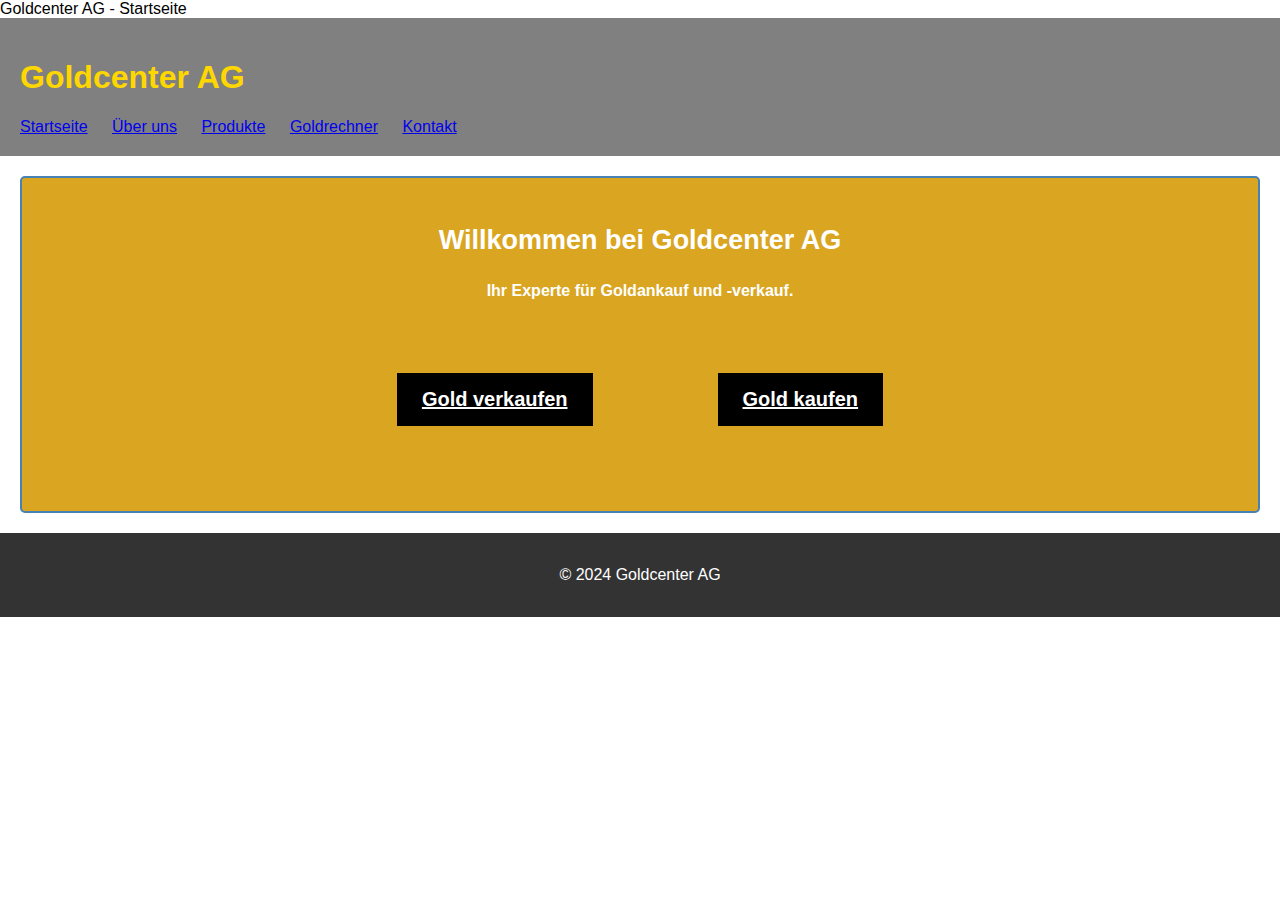
==== goldcenter.html @ 7480a648 "Initialcommmit" ====
<!DOCTYPE html>
<html lang="de">
<head>
    <meta charset="UTF-8">
    <meta name="viewport" content="width=device-width, initial-scale=1.0">
    <meta name="description" content="Willkommen bei Goldcenter AG - Ihrem Experten für Goldankauf und -verkauf.">
    <meta name="keywords" content="gold, verkauf, kaufen, schweiz, edelmetalle, "
    <title>Goldcenter AG - Startseite</title>
    <link rel="stylesheet" href="goldstyle.css">
    <link rel="stylesheet" href="Unterseiten.css">
</head>
<body>
    <header>
        <h1>Goldcenter AG</h1>
        <nav>
            <ul>
                <li><a href="index.html">Startseite</a></li>
                <li><a href="überuns.html">Über uns</a></li>
                <li><a href="produkte.html">Produkte</a></li>
                <li><a href="rechner.html">Goldrechner</a></li>
                <li><a href="Kontakt.html">Kontakt</a></li>
            </ul>
        </nav>
    </header>
    <main>
        <section class="button">
            <h2>Willkommen bei Goldcenter AG</h2>
            <p>Ihr Experte für Goldankauf und -verkauf.</p>
            <a href="rechner.html" class="meinbutton">Gold verkaufen</a>
            <a href="produkte.html" class="meinbutton">Gold kaufen</a>
        </section>
    </main>
    <footer>
        <p>&copy; 2024 Goldcenter AG</p>
    </footer>
</body>
</html>
---- goldstyle.css ----
body {
    font-family: Arial, Helvetica, sans-serif;
    margin: 0;
    padding: 0;
}

main {
    display: grid;
    grid-gap: 20px;
    padding: 20px;
    text-align: center;
}


.button {
    display: inline-block;
    margin: 0px;
    padding: 25px 25px;
    border: 2px solid #4682B4; 
    border-radius: 5px;
    font-size: 18px;
    font-weight: bold;
    color: #fff;
    background-color: goldenrod;
}


.meinbutton {
    display: inline-block;
    margin: 60px;
    padding: 15px 25px;
    font-size: 20px;
    font-weight: bold;
    color: #fff;
    background-color: black
}

.meinbutton:hover {
    background-color: gold; 
    border-color: gold; 
}
---- Unterseiten.css ----
header {
    background-color: gray;
    color: gold;
    padding: 20px;
}

nav ul {
    list-style-type: none;
    padding: 0;
    margin: 0;
}

nav ul li {
    display: inline;
    margin-right: 20px;
}

.Information {
    color: black; 
    display: flex;
    justify-content: center;
    align-items: center;
    margin: 30px;
}

p {
    font-family: Arial, sans-serif;
    font-size: 16px;
    line-height: 1.5;
    margin: 10px;
}


footer {
    background-color: #333;
    color: #fff;
    text-align: center;
    padding: 20px;
}

.bildabschnitt {
    display: flex;
    justify-content: center;
}

.bildabschnitt img {
    width: 300px; 
    height: auto; 
    margin: 20px;
}
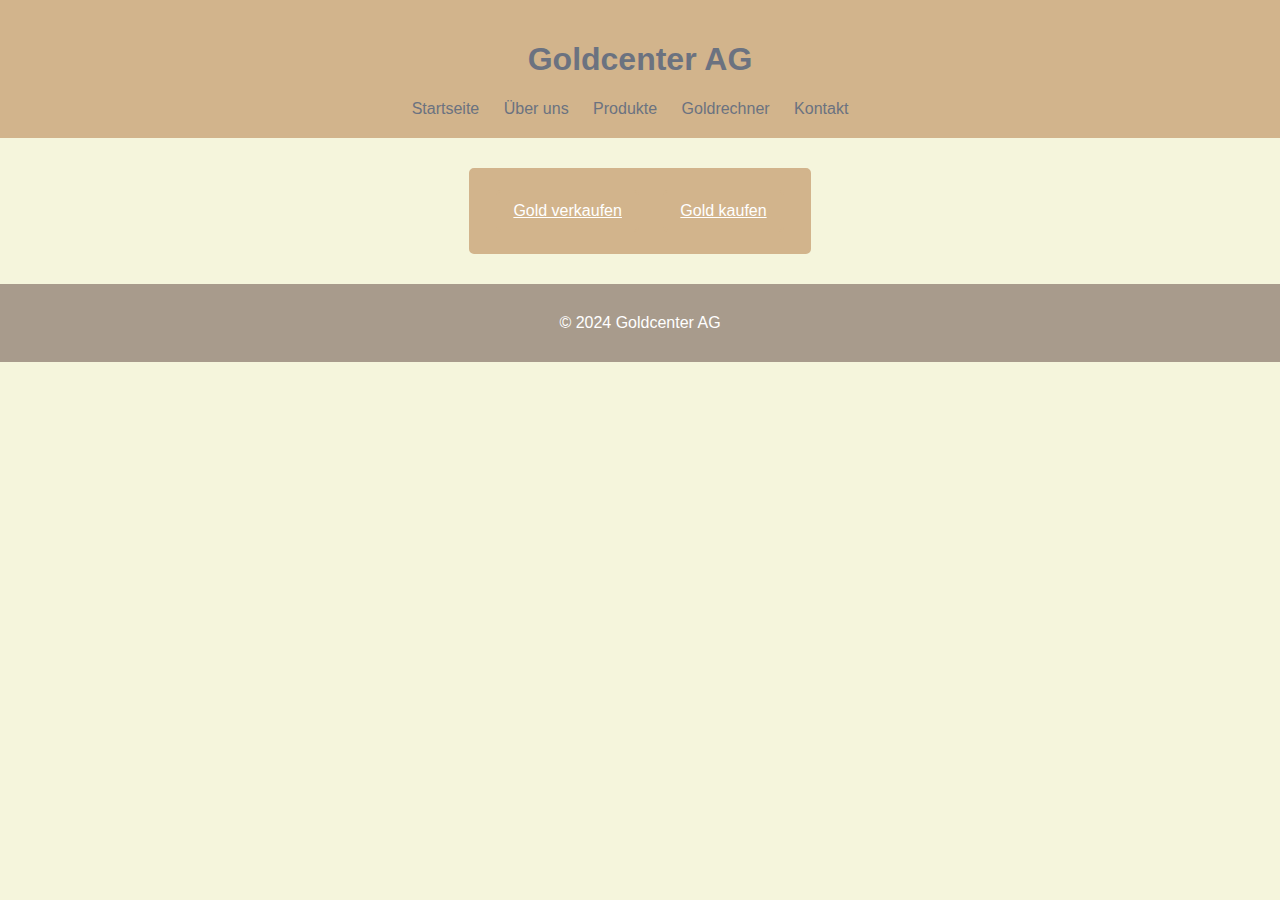
==== commit 4a6bc6ee: "Impressum" ====
--- a/goldcenter.html
+++ b/goldcenter.html
@@ -3,18 +3,17 @@
 <head>
     <meta charset="UTF-8">
     <meta name="viewport" content="width=device-width, initial-scale=1.0">
-    <meta name="description" content="Willkommen bei Goldcenter AG - Ihrem Experten für Goldankauf und -verkauf.">
-    <meta name="keywords" content="gold, verkauf, kaufen, schweiz, edelmetalle, "
+    <meta name="description" content="Willkommen bei Goldcenter AG - Ihrem Experten für Goldankauf und -verkauf in Bern.">
+    <meta name="keywords" content="gold, verkauf, kaufen, schweiz, edelmetalle, goldmünzen, altgold, bern">
     <title>Goldcenter AG - Startseite</title>
     <link rel="stylesheet" href="goldstyle.css">
-    <link rel="stylesheet" href="Unterseiten.css">
 </head>
 <body>
     <header>
         <h1>Goldcenter AG</h1>
         <nav>
             <ul>
-                <li><a href="index.html">Startseite</a></li>
+                <li><a href="goldcenter.html">Startseite</a></li>
                 <li><a href="überuns.html">Über uns</a></li>
                 <li><a href="produkte.html">Produkte</a></li>
                 <li><a href="rechner.html">Goldrechner</a></li>
@@ -23,9 +22,9 @@
         </nav>
     </header>
     <main>
+        </section>
+        
         <section class="button">
-            <h2>Willkommen bei Goldcenter AG</h2>
-            <p>Ihr Experte für Goldankauf und -verkauf.</p>
             <a href="rechner.html" class="meinbutton">Gold verkaufen</a>
             <a href="produkte.html" class="meinbutton">Gold kaufen</a>
         </section>
--- a/goldstyle.css
+++ b/goldstyle.css
@@ -2,46 +2,75 @@
     font-family: Arial, Helvetica, sans-serif;
     margin: 0;
     padding: 0;
+    background-color: #F5F5DC;
 }
 
-main {
-    display: grid;
-    grid-gap: 20px;
+header {
+    background-color: #D2B48C;
+    color: #6B7280;
     padding: 20px;
     text-align: center;
 }
 
-
-.button {
-    display: inline-block;
-    margin: 0px;
-    padding: 25px 25px;
-    border: 2px solid #4682B4; 
-    border-radius: 5px;
-    font-size: 18px;
-    font-weight: bold;
-    color: #fff;
-    background-color: goldenrod;
+nav ul {
+    list-style-type: none;
+    padding: 0;
+    margin: 0;
+    text-align: center;
 }
 
+nav ul li {
+    display: inline;
+    margin-right: 20px;
+}
 
-.meinbutton {
+nav ul li a {
+    text-decoration: none;
+    color: #6B7280;
+}
+
+main {
+    padding: 20px;
+    text-align: center;
+    font-size: small;
+}
+
+.button, .meinbutton {
     display: inline-block;
-    margin: 60px;
-    padding: 15px 25px;
-    font-size: 20px;
-    font-weight: bold;
-    color: #fff;
-    background-color: black
+    margin: 10px;
+    padding: 10px 15px;
+    border: 2px solid #D2B48C;
+    border-radius: 5px;
+    font-size: 16px;
+    color: #FFFFFF;
+    background-color: #D2B48C;
 }
 
 .meinbutton:hover {
-    background-color: gold; 
-    border-color: gold; 
+    background-color: #A89B8C;
+    border-color: #A89B8C;
 }
 
+.Information {
+    color: #6B7280;
+    margin: 20px;
+}
 
+p {
+    margin: 10px 0;
+}
 
+footer {
+    background-color: #A89B8C;
+    color: #fff;
+    text-align: center;
+    padding: 20px;
+}
 
+.bildabschnitt img {
+    width: 100%;
+    max-width: 400px;
+    height: auto;
+    margin: 10px auto;
+}
 
-
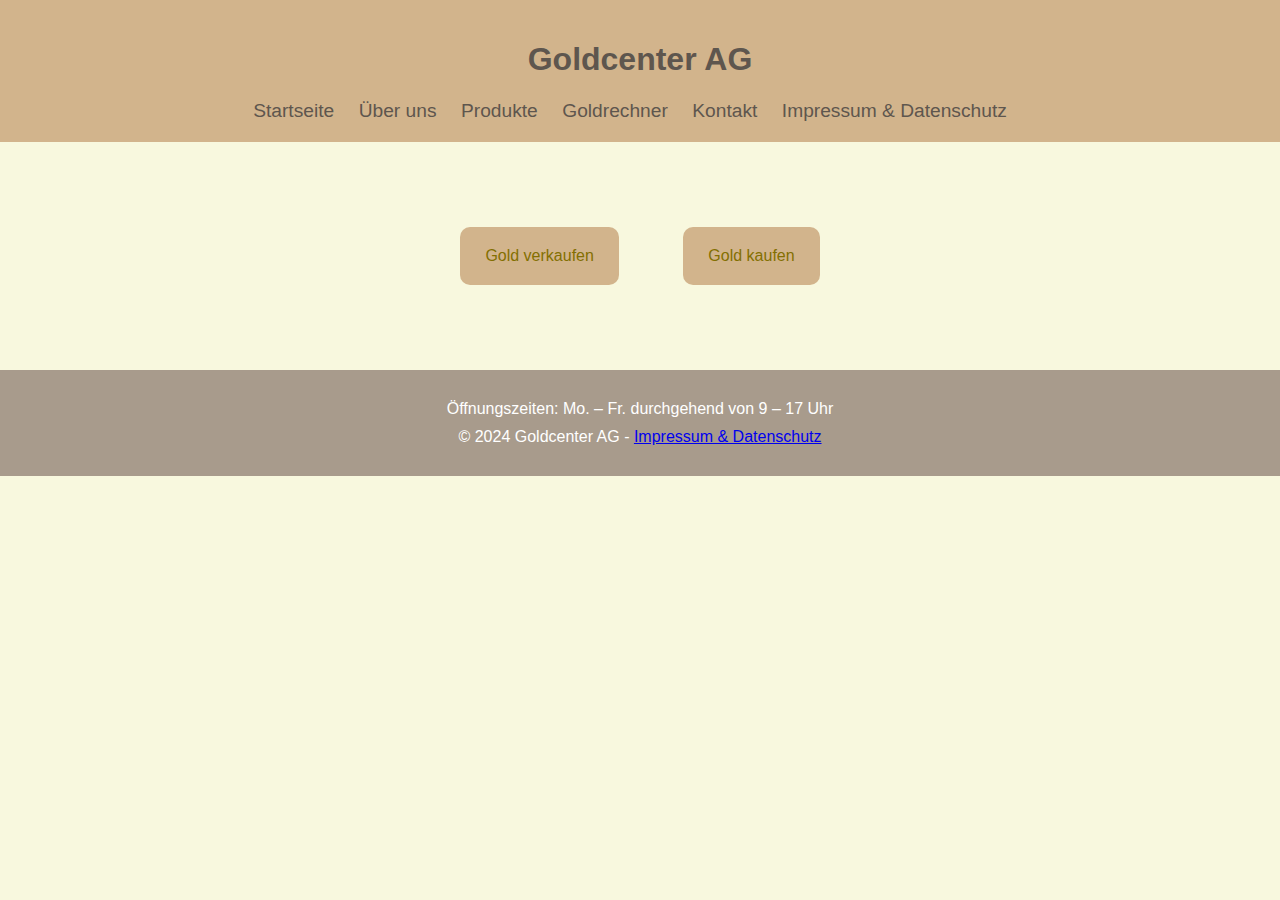
==== commit 3b6683b7: "css impressum" ====
--- a/goldcenter.html
+++ b/goldcenter.html
@@ -18,19 +18,23 @@
                 <li><a href="produkte.html">Produkte</a></li>
                 <li><a href="rechner.html">Goldrechner</a></li>
                 <li><a href="Kontakt.html">Kontakt</a></li>
+                <li><a href="impressum-datenschutz.html">Impressum & Datenschutz</a></li>
             </ul>
         </nav>
     </header>
     <main>
-        </section>
-        
         <section class="button">
             <a href="rechner.html" class="meinbutton">Gold verkaufen</a>
             <a href="produkte.html" class="meinbutton">Gold kaufen</a>
         </section>
     </main>
     <footer>
-        <p>&copy; 2024 Goldcenter AG</p>
+        <p>Öffnungszeiten: Mo. – Fr. durchgehend von 9 – 17 Uhr</p>
+        <p>&copy; 2024 Goldcenter AG - 
+            <a href="impressum-datenschutz.html" target="_blank">Impressum & Datenschutz</a>
+        </p>
     </footer>
+    
+    
 </body>
 </html>
--- a/goldstyle.css
+++ b/goldstyle.css
@@ -2,12 +2,12 @@
     font-family: Arial, Helvetica, sans-serif;
     margin: 0;
     padding: 0;
-    background-color: #F5F5DC;
+    background-color: rgb(248, 248, 222);
 }
 
 header {
     background-color: #D2B48C;
-    color: #6B7280;
+    color: #5e564e;
     padding: 20px;
     text-align: center;
 }
@@ -26,29 +26,32 @@
 
 nav ul li a {
     text-decoration: none;
-    color: #6B7280;
+    font-size: larger;
+    color: #5e564e;;
 }
 
 main {
     padding: 20px;
     text-align: center;
-    font-size: small;
 }
 
-.button, .meinbutton {
-    display: inline-block;
-    margin: 10px;
-    padding: 10px 15px;
-    border: 2px solid #D2B48C;
-    border-radius: 5px;
+.button {
+    margin: 35px
+}
+.meinbutton {
+    display: inline-table;
+    margin: 30px;
+    padding: 20px 25px;
+    border-radius: 10px;
     font-size: 16px;
-    color: #FFFFFF;
+    color: rgb(131, 111, 1);
     background-color: #D2B48C;
+    text-decoration: none;
 }
 
+
 .meinbutton:hover {
-    background-color: #A89B8C;
-    border-color: #A89B8C;
+    background-color: gold;
 }
 
 .Information {
@@ -74,3 +77,23 @@
     margin: 10px auto;
 }
 
+#blinkendeNachricht {
+    color: red; 
+}
+
+.impressdatenschutz {
+    font-family: Arial, Helvetica, sans-serif;
+    color: #5e564e;
+    border: 2px solid black;
+    padding: 20px;
+    margin-top: 5px;
+    border-radius: 45px;
+    list-style-type: none;
+    text-align: center;
+    padding-left: 0%;
+  }
+  
+  .goldnrmail {
+    color: #b49a02; 
+  }
+  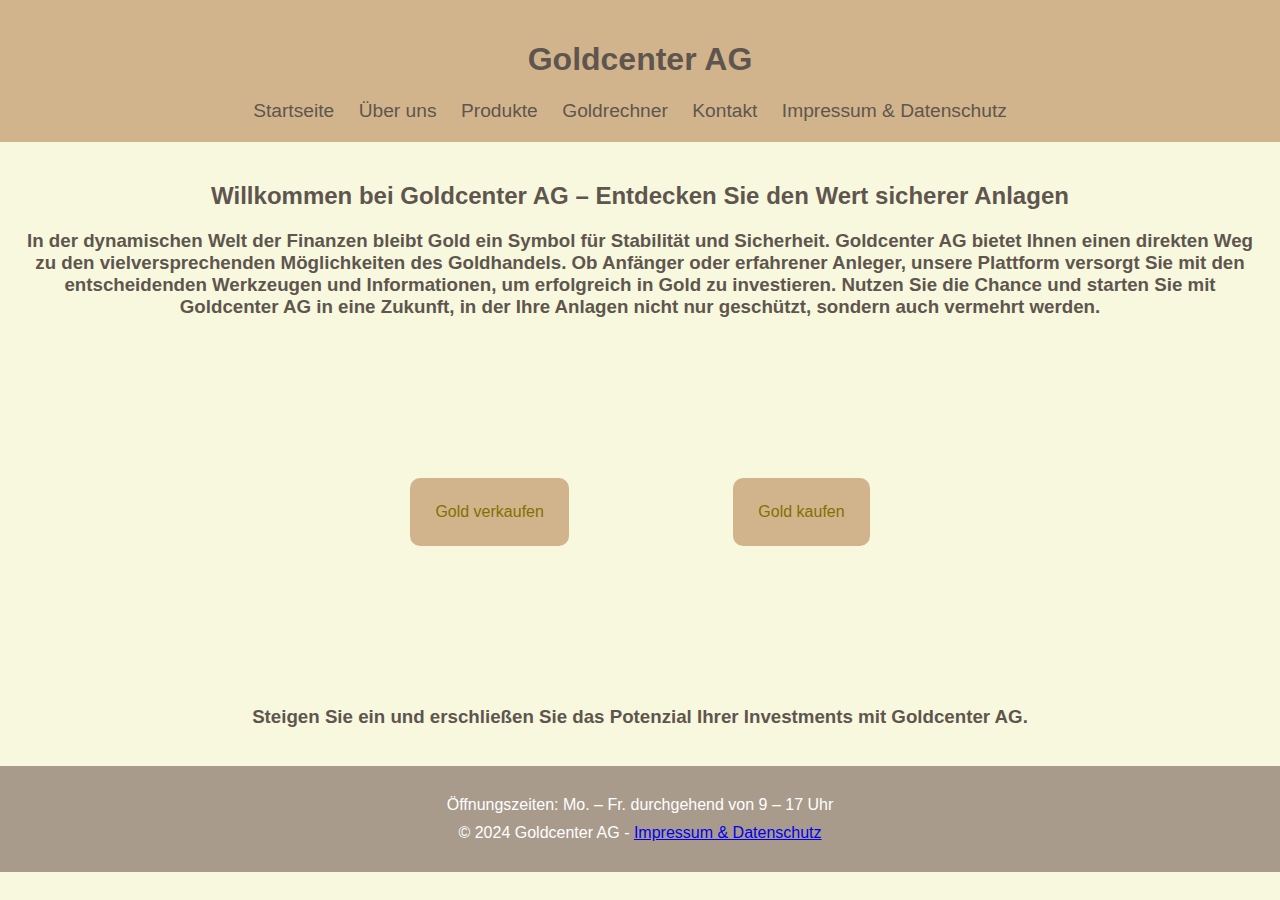
==== commit 48018f33: "css diverse Cahnges" ====
--- a/goldcenter.html
+++ b/goldcenter.html
@@ -3,9 +3,9 @@
 <head>
     <meta charset="UTF-8">
     <meta name="viewport" content="width=device-width, initial-scale=1.0">
-    <meta name="description" content="Willkommen bei Goldcenter AG - Ihrem Experten für Goldankauf und -verkauf in Bern.">
-    <meta name="keywords" content="gold, verkauf, kaufen, schweiz, edelmetalle, goldmünzen, altgold, bern">
-    <title>Goldcenter AG - Startseite</title>
+    <meta name="description" content="Willkommen bei der Goldcenter AG - Ihr Experte für Goldankauf und -verkauf in Bern. Entdecken Sie unsere Dienstleistungen und Produkte.">
+    <meta name="keywords" content="Goldankauf, Goldverkauf, Edelmetalle Bern, Goldmünzen Schweiz, Altgold Ankauf, Goldpreise, Goldinvestition, Goldhandel">
+    <title>Goldcenter AG Bern - Ihr Partner für Goldankauf und -verkauf</title>
     <link rel="stylesheet" href="goldstyle.css">
 </head>
 <body>
@@ -23,10 +23,15 @@
         </nav>
     </header>
     <main>
+        <h2>Willkommen bei Goldcenter AG – Entdecken Sie den Wert sicherer Anlagen</h2>
+
+        <h3> In der dynamischen Welt der Finanzen bleibt Gold ein Symbol für Stabilität und Sicherheit. Goldcenter AG bietet Ihnen einen direkten Weg zu den vielversprechenden Möglichkeiten des Goldhandels. Ob Anfänger oder erfahrener Anleger, unsere Plattform versorgt Sie mit den entscheidenden Werkzeugen und Informationen, um erfolgreich in Gold zu investieren.
+            Nutzen Sie die Chance und starten Sie mit Goldcenter AG in eine Zukunft, in der Ihre Anlagen nicht nur geschützt, sondern auch vermehrt werden.</h3>
         <section class="button">
             <a href="rechner.html" class="meinbutton">Gold verkaufen</a>
             <a href="produkte.html" class="meinbutton">Gold kaufen</a>
         </section>
+        <h3>Steigen Sie ein und erschließen Sie das Potenzial Ihrer Investments mit Goldcenter AG.</h3>
     </main>
     <footer>
         <p>Öffnungszeiten: Mo. – Fr. durchgehend von 9 – 17 Uhr</p>
--- a/goldstyle.css
+++ b/goldstyle.css
@@ -3,6 +3,7 @@
     margin: 0;
     padding: 0;
     background-color: rgb(248, 248, 222);
+    color: #5e564e;
 }
 
 header {
@@ -36,12 +37,12 @@
 }
 
 .button {
-    margin: 35px
+    margin: 80px;
 }
 .meinbutton {
     display: inline-table;
-    margin: 30px;
-    padding: 20px 25px;
+    margin: 80px;
+    padding: 25px 25px;
     border-radius: 10px;
     font-size: 16px;
     color: rgb(131, 111, 1);
@@ -54,10 +55,6 @@
     background-color: gold;
 }
 
-.Information {
-    color: #6B7280;
-    margin: 20px;
-}
 
 p {
     margin: 10px 0;
@@ -72,7 +69,7 @@
 
 .bildabschnitt img {
     width: 100%;
-    max-width: 400px;
+    max-width: 600px;
     height: auto;
     margin: 10px auto;
 }
@@ -83,7 +80,6 @@
 
 .impressdatenschutz {
     font-family: Arial, Helvetica, sans-serif;
-    color: #5e564e;
     border: 2px solid black;
     padding: 20px;
     margin-top: 5px;
@@ -96,4 +92,10 @@
   .goldnrmail {
     color: #b49a02; 
   }
-  +  
+h4 {
+    font-family: Arial, Helvetica, sans-serif;
+    font-weight: 300;
+    text-align: left;
+
+}